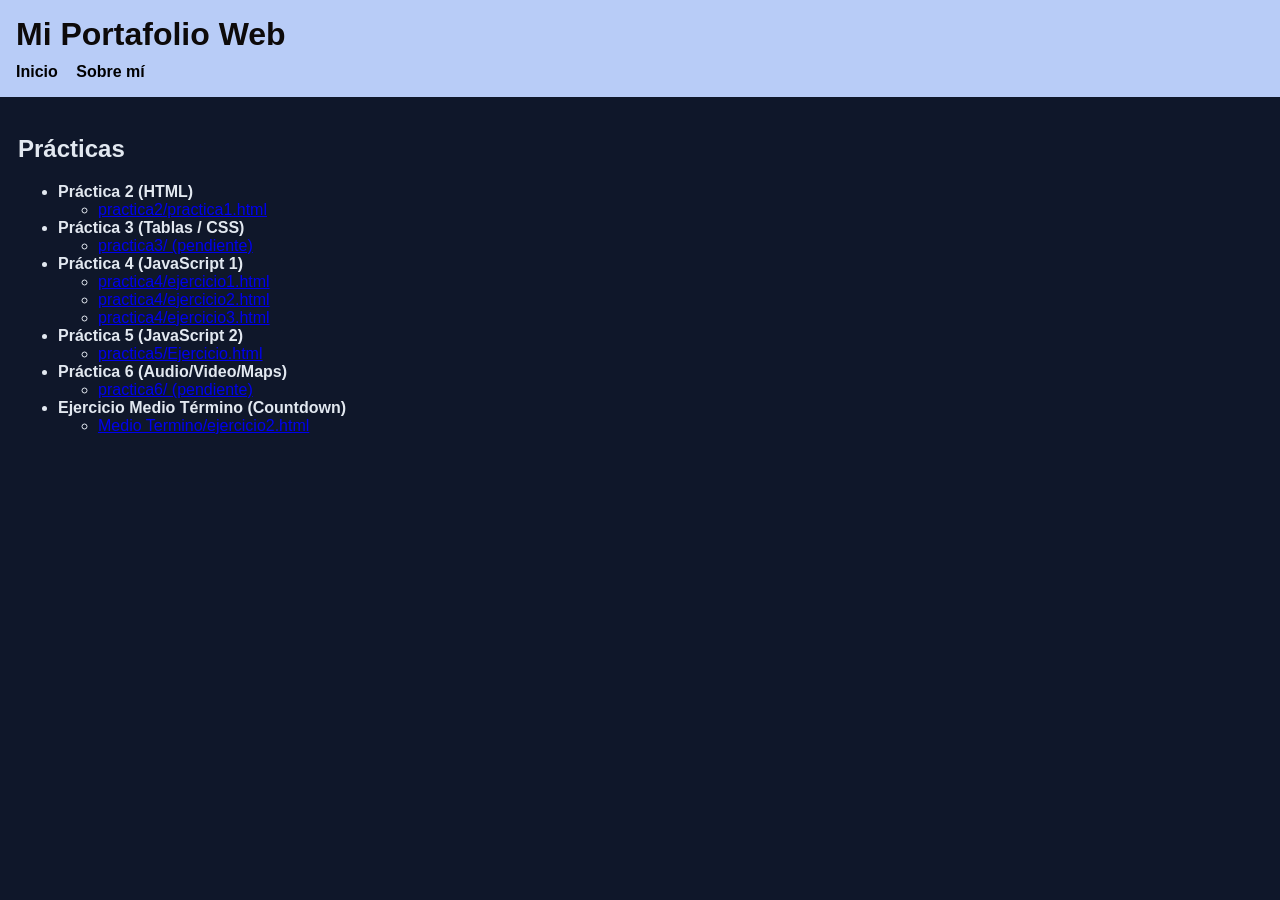
==== index.html @ b7ebffb5 "Primer commit del portafolio con README" ====
<!DOCTYPE html>
<html lang="es">
<head>
    <meta charset="UTF-8">
    <title>Portafolio - Programación Web</title>
    <link rel="stylesheet" href="CSS/general.css">
</head>
<body>

<header>
  <h1>Mi Portafolio Web</h1>
  <nav>
    <a href="index.html">Inicio</a>
    <a href="about.html">Sobre mí</a>
  </nav>
</header>

<main>
  <h2>Prácticas</h2>

  <ul>
    <li>
      <b>Práctica 2 (HTML)</b>
      <ul>
        <li><a href="practica2/practica1.html">practica2/practica1.html</a></li>
      </ul>
    </li>

    <li>
      <b>Práctica 3 (Tablas / CSS)</b>
      <ul>
        <li><a href="practica3/">practica3/ (pendiente)</a></li>
      </ul>
    </li>

    <li>
      <b>Práctica 4 (JavaScript 1)</b>
      <ul>
        <li><a href="practica4/ejercicio1.html">practica4/ejercicio1.html</a></li>
        <li><a href="practica4/ejercicio2.html">practica4/ejercicio2.html</a></li>
        <li><a href="practica4/ejercicio3.html">practica4/ejercicio3.html</a></li>
      </ul>
    </li>

    <li>
      <b>Práctica 5 (JavaScript 2)</b>
      <ul>
        <li><a href="practica5/Ejercicio.html">practica5/Ejercicio.html</a></li>
      </ul>
    </li>

    <li>
      <b>Práctica 6 (Audio/Video/Maps)</b>
      <ul>
        <li><a href="practica6/">practica6/ (pendiente)</a></li>
      </ul>
    </li>

    <li>
      <b>Ejercicio Medio Término (Countdown)</b>
      <ul>
        <li><a href="Medio Termino/ejercicio2.html">Medio Termino/ejercicio2.html</a></li>
      </ul>
    </li>
  </ul>
</main>
---- CSS/general.css ----
body{
    margin: 0;
    font-family: Arial, Helvetica, sans-serif;
    background-color: #0f172a;
    color: #e2e8f0;
}

header{
    background-color: #b8ccf7;
    padding: 16px;
}

header h1{
    margin: 0;
    color: #0d0a0a;
}

nav{
    margin-top: 10px;
}

nav a{
    color: #000000;
    text-decoration: none;
    margin-right: 14px;
    font-weight: bold;
}

nav a:hover{
    text-decoration: underline;
}

main{
    padding: 18px;
}

.card{
    background-color: #6684c5;
    border: 1px solid #678bbd;
    border-radius: 8px;
    padding: 14px;
    margin-bottom: 14px;
}

.btn{
    padding: 8px 12px;
    border: 0;
    border-radius: 6px;
    background-color: #38bdf8;
    color: #0f172a;
    font-weight: bold;
    cursor: pointer;
}

.btn:disabled{
    background-color: #64748b;
    cursor: not-allowed;
}

.footer{
    padding: 14px 18px;
    color: #94a3b8;
    border-top: 1px solid #334155;
}

.urgente{
    border: 2px solid #f43f5e;
    background-color: #3b0a16;
}
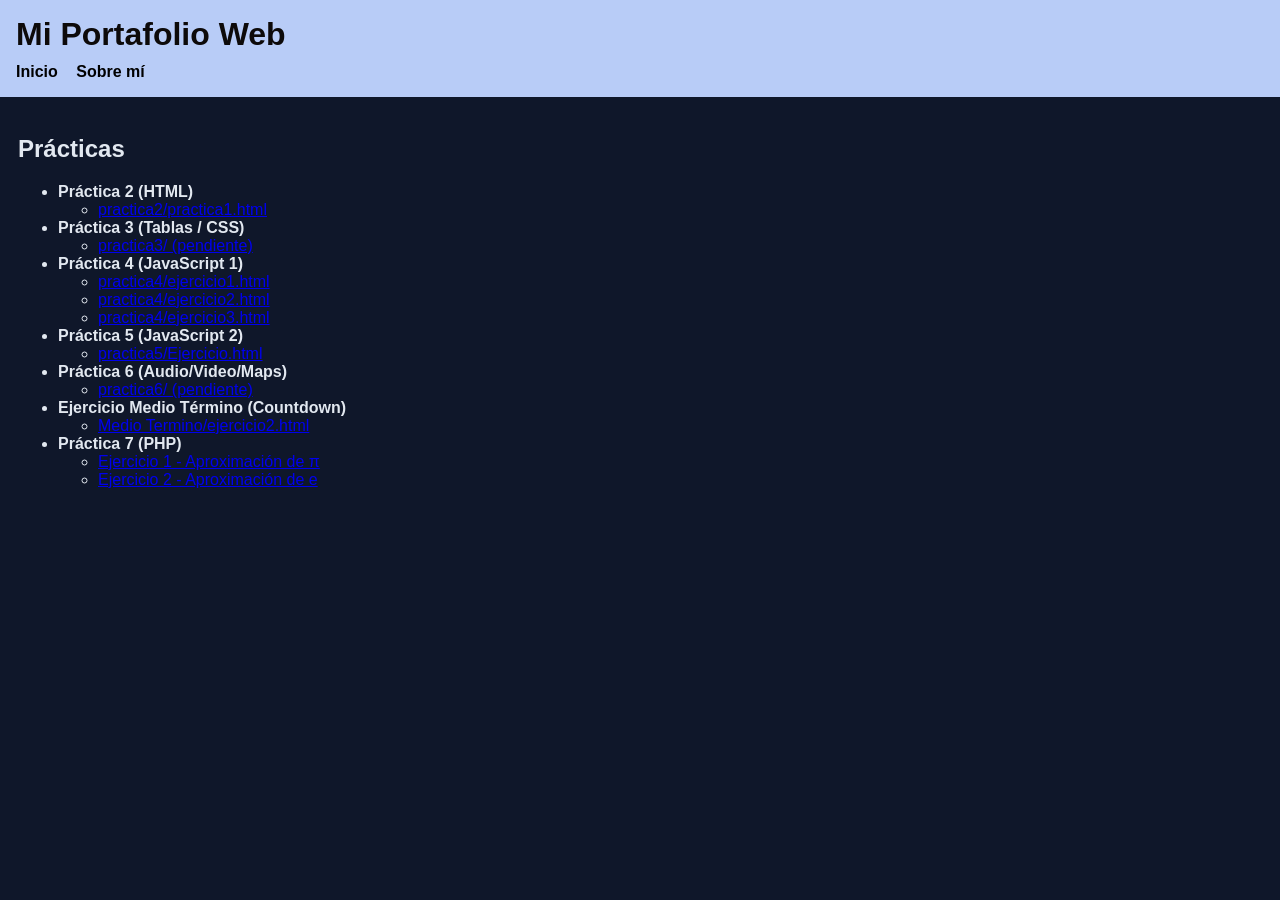
==== commit ac232107: "Practica 7" ====
--- a/index.html
+++ b/index.html
@@ -62,5 +62,13 @@
         <li><a href="Medio Termino/ejercicio2.html">Medio Termino/ejercicio2.html</a></li>
       </ul>
     </li>
+
+    <li>
+    <b>Práctica 7 (PHP)</b>
+    <ul>
+        <li><a href="practica7/ejercicio1.php">Ejercicio 1 - Aproximación de π</a></li>
+        <li><a href="practica7/ejercicio2.php">Ejercicio 2 - Aproximación de e</a></li>
+    </ul>
+</li>
   </ul>
 </main>
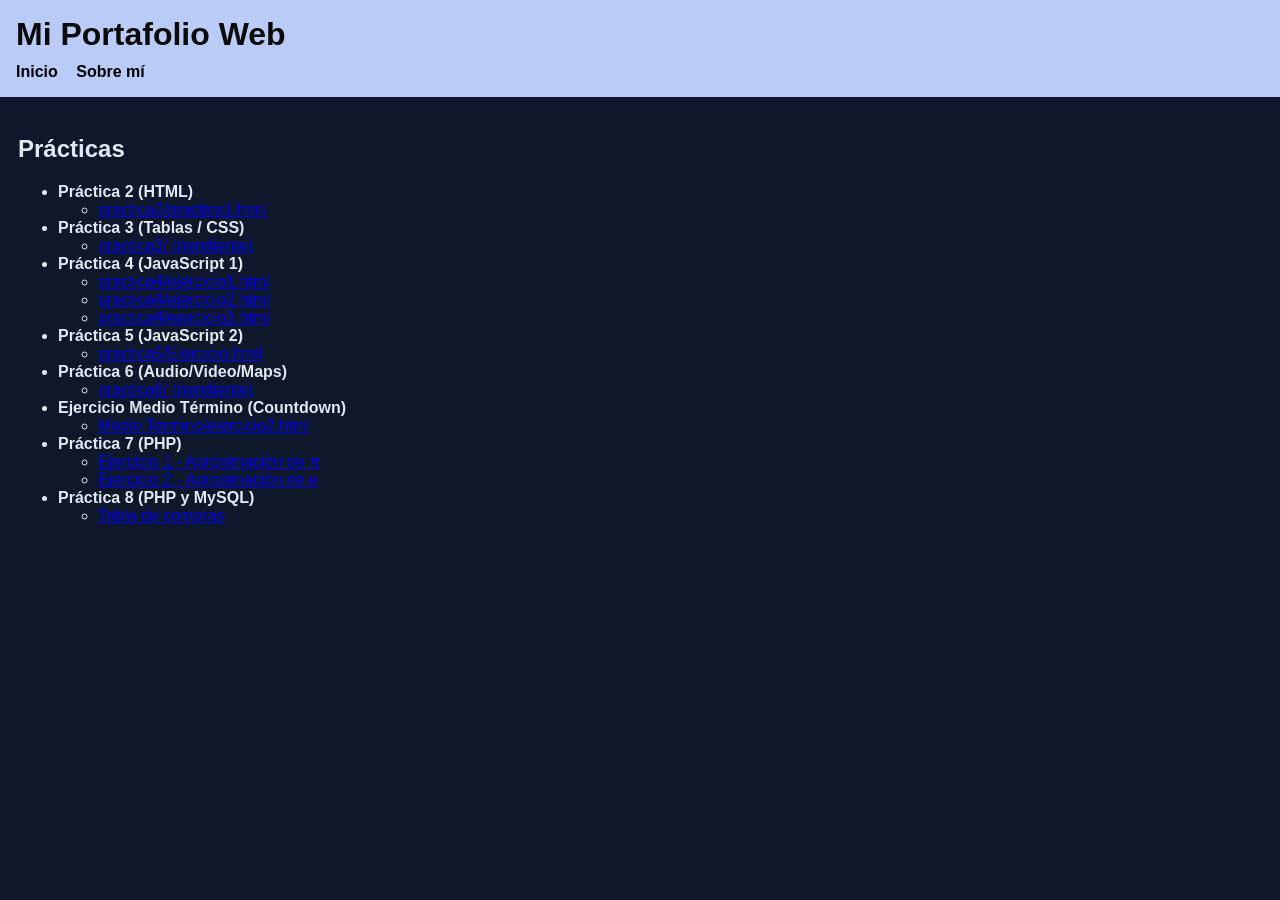
==== commit 9b6567f9: "practica 8" ====
--- a/index.html
+++ b/index.html
@@ -69,6 +69,13 @@
         <li><a href="practica7/ejercicio1.php">Ejercicio 1 - Aproximación de π</a></li>
         <li><a href="practica7/ejercicio2.php">Ejercicio 2 - Aproximación de e</a></li>
     </ul>
+    
+    <li>
+    <b>Práctica 8 (PHP y MySQL)</b>
+    <ul>
+        <li><a href="practica8/index.php">Tabla de compras</a></li>
+    </ul>
+</li>
 </li>
   </ul>
 </main>
